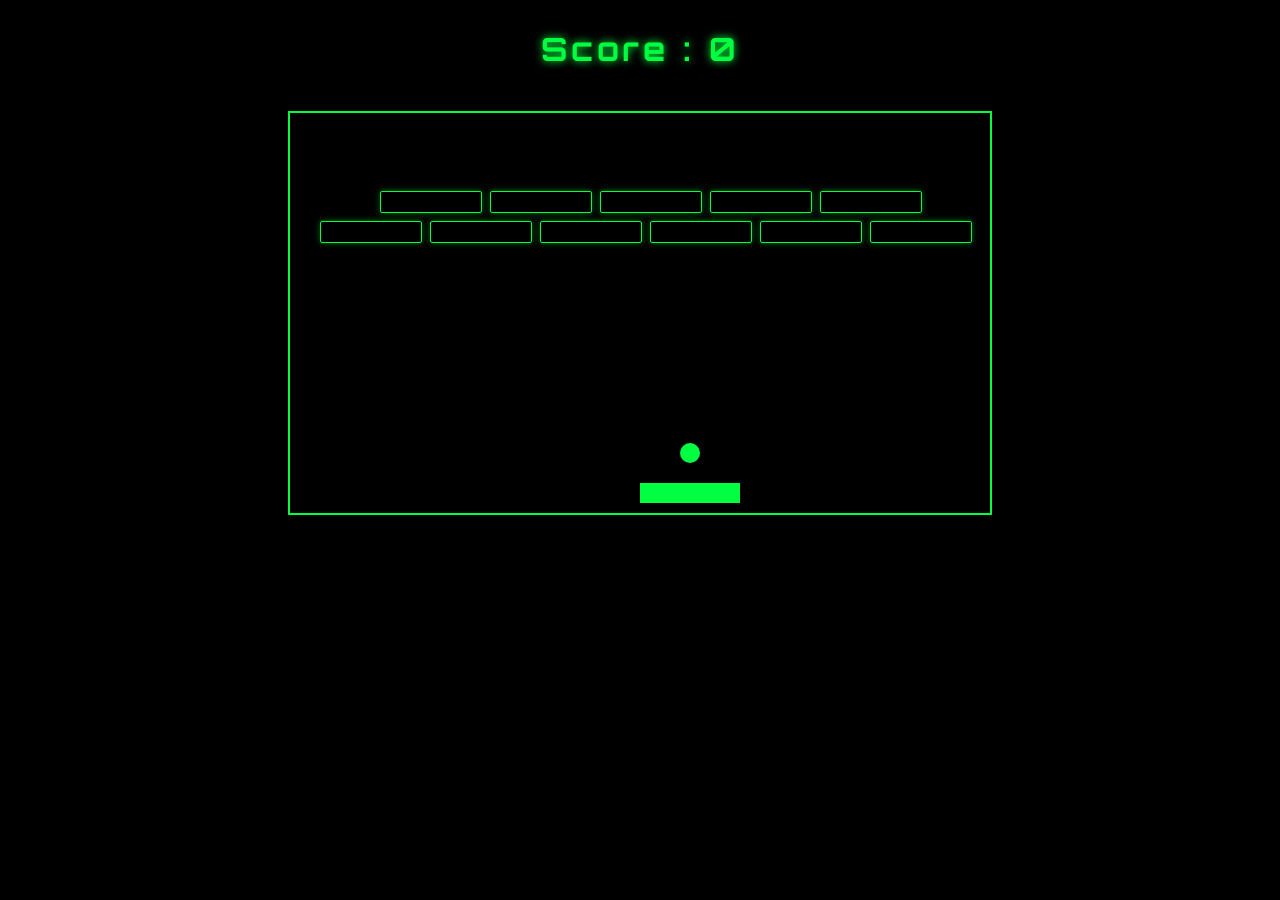
==== Brick-Break/index.html @ 4785f2c2 "[New] Dessin casse brique OK-Déplacement User OK - Physique balle en cours" ====
<!DOCTYPE html>
<html lang="en">
<head>
    <meta charset="UTF-8">
    <meta name="viewport" content="width=device-width, initial-scale=1.0">
    <title>Brick-Break</title>
    <link href="https://fonts.googleapis.com/css2?family=Orbitron:wght@400;700&display=swap" rel="stylesheet">
    <link rel="stylesheet" href="style.css">
</head>
<body>
    <div class="container">
        <h1>Score : 0 </h1>
        <div class="grid" id="grid"></div>
    </div>
    
    <script src="ball.js"></script>
    <script src="block.js"></script>
    <script src="script.js"></script>
</body>
</html>
---- Brick-Break/style.css ----
body{
    background-color: black;
}

h1{
    color: #00ff41;
    font-family: 'Orbitron', sans-serif;
    letter-spacing: 4px;
    text-shadow: 0 0 8px #00ff41;
}

.container{
    display: flex;
    justify-content: center;
    align-items: center;
    flex-direction: column;
}

.grid{
    width: 700px;
    height: 400px;
    border: 2px solid #00ff41;
    margin-top: 20px;
    position: relative;
}

.user{
    position: absolute;
    width: 100px;
    height: 20px;
    background-color: #00ff41;
}

.ball{
    position: absolute;
    width: 20px;
    height: 20px;
    background-color: #00ff41;
    border-radius: 50%;
}

.block {
    position: absolute;
    width: 100px;
    height: 20px;
    background-color: transparent;
    border: 1px solid #00ff41;
    box-shadow: 0 0 6px #00ff4166;
    border-radius: 2px;
}
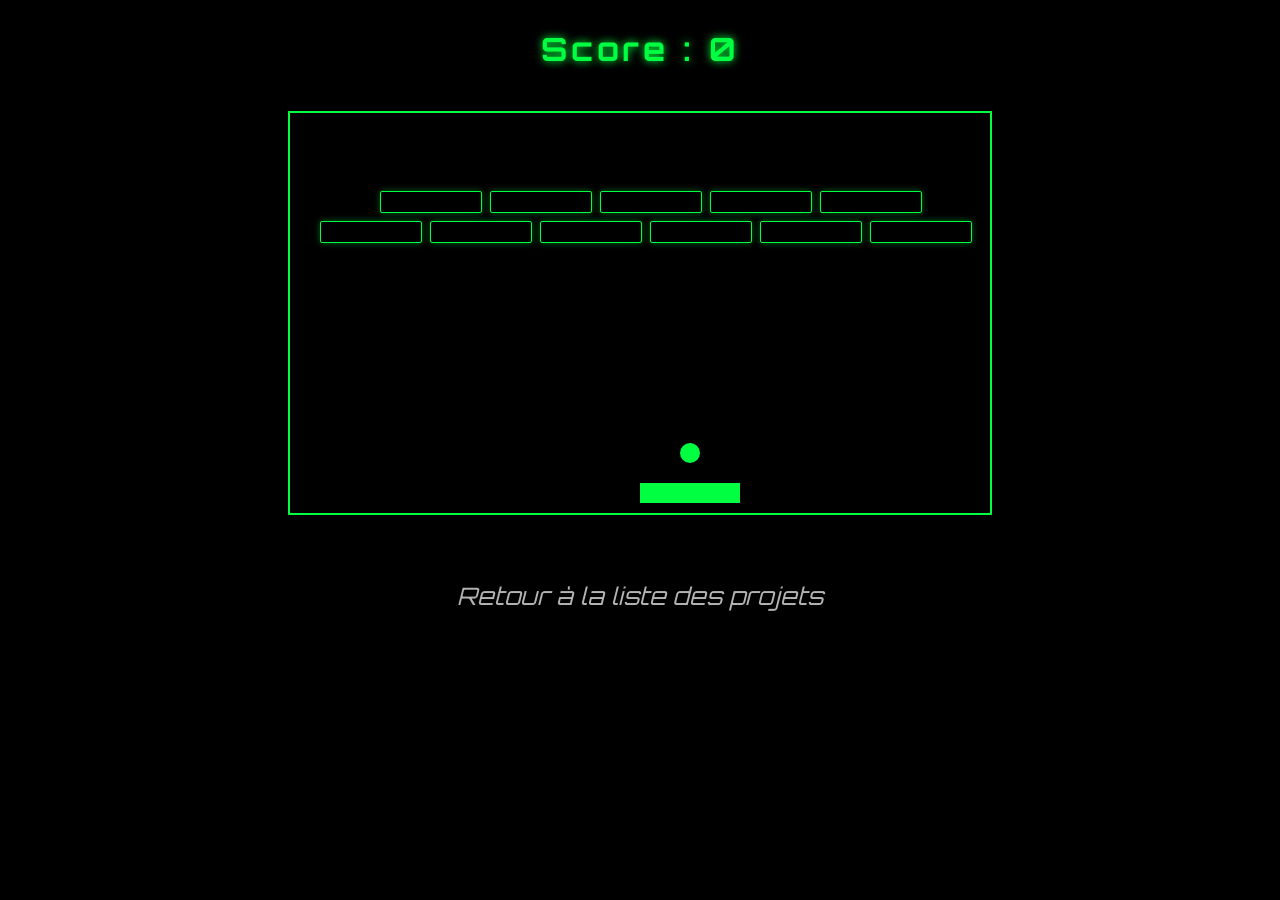
==== commit 58a90008: "[Feature] Ajout d'un retour sur chaque projet du catalogue" ====
--- a/Brick-Break/index.html
+++ b/Brick-Break/index.html
@@ -12,6 +12,10 @@
         <h1>Score : 0 </h1>
         <div class="grid" id="grid"></div>
     </div>
+
+    <div class="return-container">
+        <a class="return" href="../home.html">Retour à la liste des projets</a>
+    </div>
     
     <script src="ball.js"></script>
     <script src="block.js"></script>
--- a/Brick-Break/style.css
+++ b/Brick-Break/style.css
@@ -47,4 +47,25 @@
     border: 1px solid #00ff41;
     box-shadow: 0 0 6px #00ff4166;
     border-radius: 2px;
+}
+
+.return-container{
+    display:flex;
+    justify-content: center;
+    margin-top: 50px;
+}
+
+.return{
+    padding: 16px 0;
+    color: #ffffff;
+    text-decoration: none;
+    font-style: italic;
+    font-size: 24px;
+    opacity: 0.7;
+    transition: opacity 0.2s;
+    font-family: 'Orbitron', sans-serif;
+}
+
+.return:hover{
+    opacity: 1;
 }
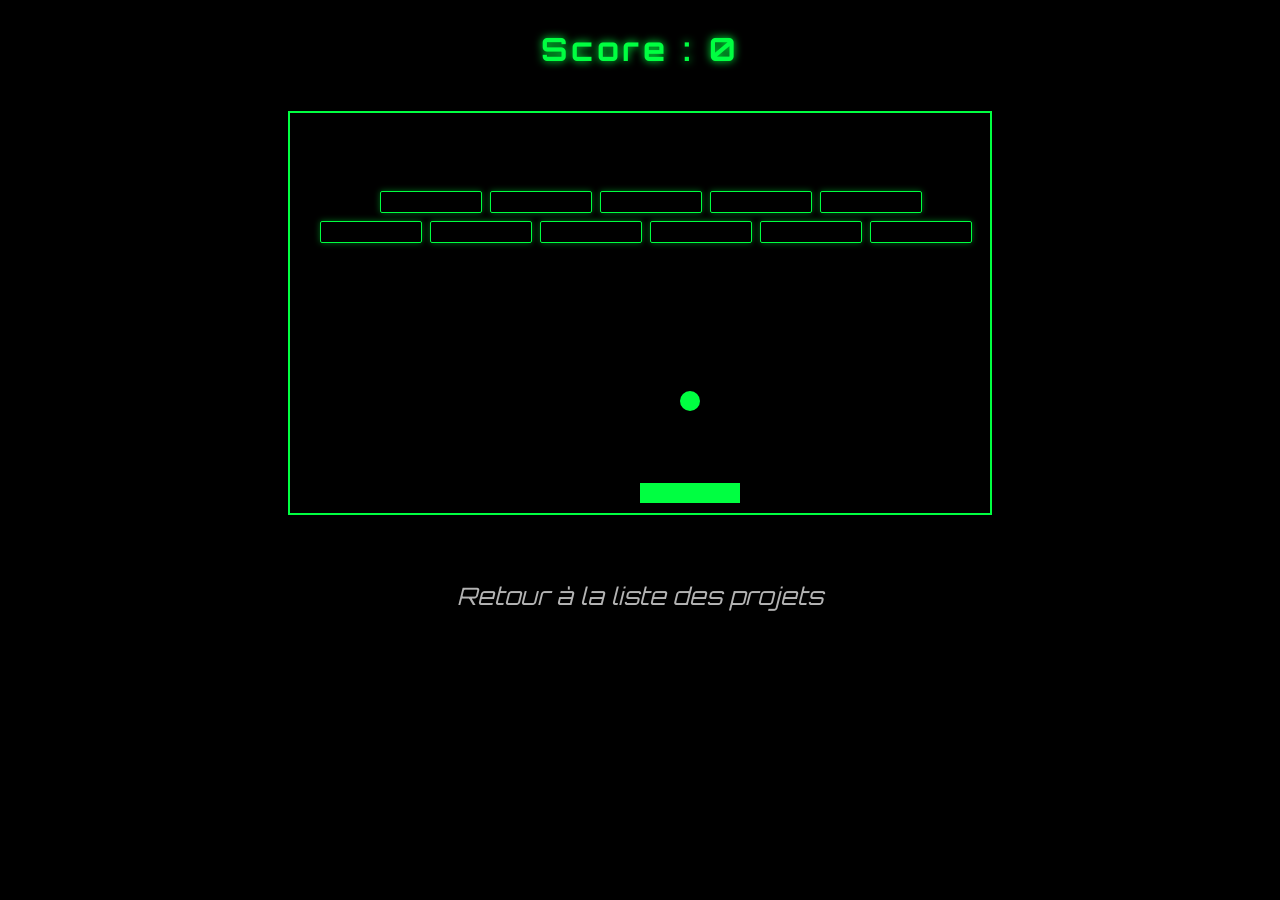
==== commit a921538e: "[Fix] Collisions en Y gérées +  remove block touché" ====
--- a/Brick-Break/index.html
+++ b/Brick-Break/index.html
@@ -9,7 +9,7 @@
 </head>
 <body>
     <div class="container">
-        <h1>Score : 0 </h1>
+        <h1>Score : <span class="score"> 0 </span> </h1>
         <div class="grid" id="grid"></div>
     </div>
 
